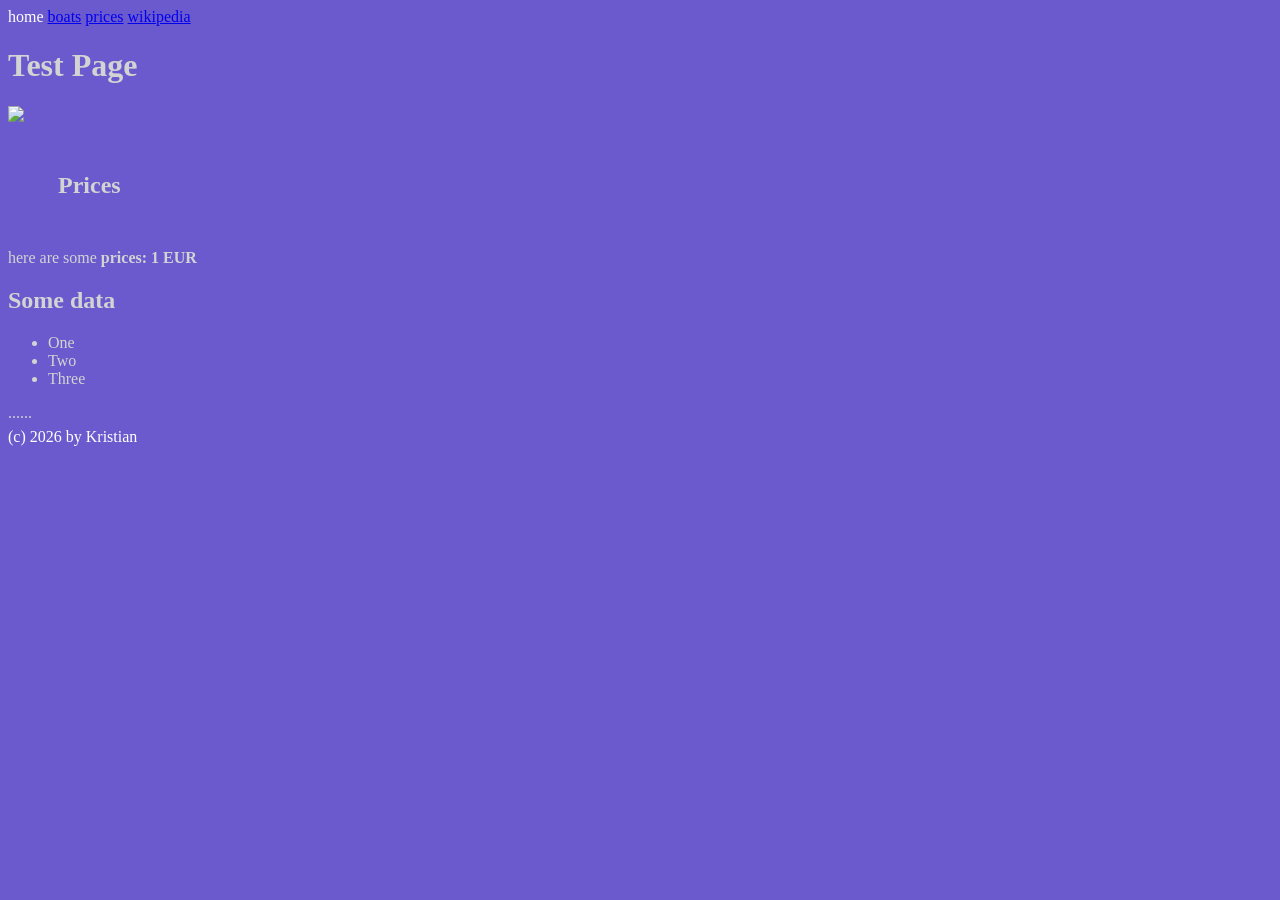
==== solutions/example_day_03/test.html @ b11a7b45 "add example for day 3" ====
<!doctype lang="EN">
<html>
    <head>
        <meta ...>
        <title>Test page</title>
        <link rel="stylesheet" href="style.css">
    </head>
    <body>
        <header>
            <nav>
                home
                <a href="boats.html">boats</a>
                <a href="#subheading1">prices</a>
                <a href="https://en.wikipedia.org/wiki/Boat" target="_blank">wikipedia</a>
            </nav>
        </header>
        <content class="main">
            <h1>Test Page</h1>
            <img src="myimage.png">

            <section>
                <h2 id="subheading1">Prices</h2>
                <p>here are some <strong>prices: 1 EUR</strong></p>
            </section>

            <section>
                <h2>Some data</h2>
                <ul>
                    <li>One</li>
                    <li>Two</li>
                    <li>Three</li>
                </ul>
            </section>

            <section>

                <table>
                    <thead>...</thead>
                    <tbody>...<td></td> </tbody>
                </table>

            </section>

        </content>

        <footer>
        (c) 2026 by Kristian
        </footer>
    </body>
</html>
---- solutions/example_day_03/style.css ----
body {
    background-color: slateblue;
    color: white;
}
.main {
    color: lightgrey;
}
#subheading1 {
    margin: 50px;
}
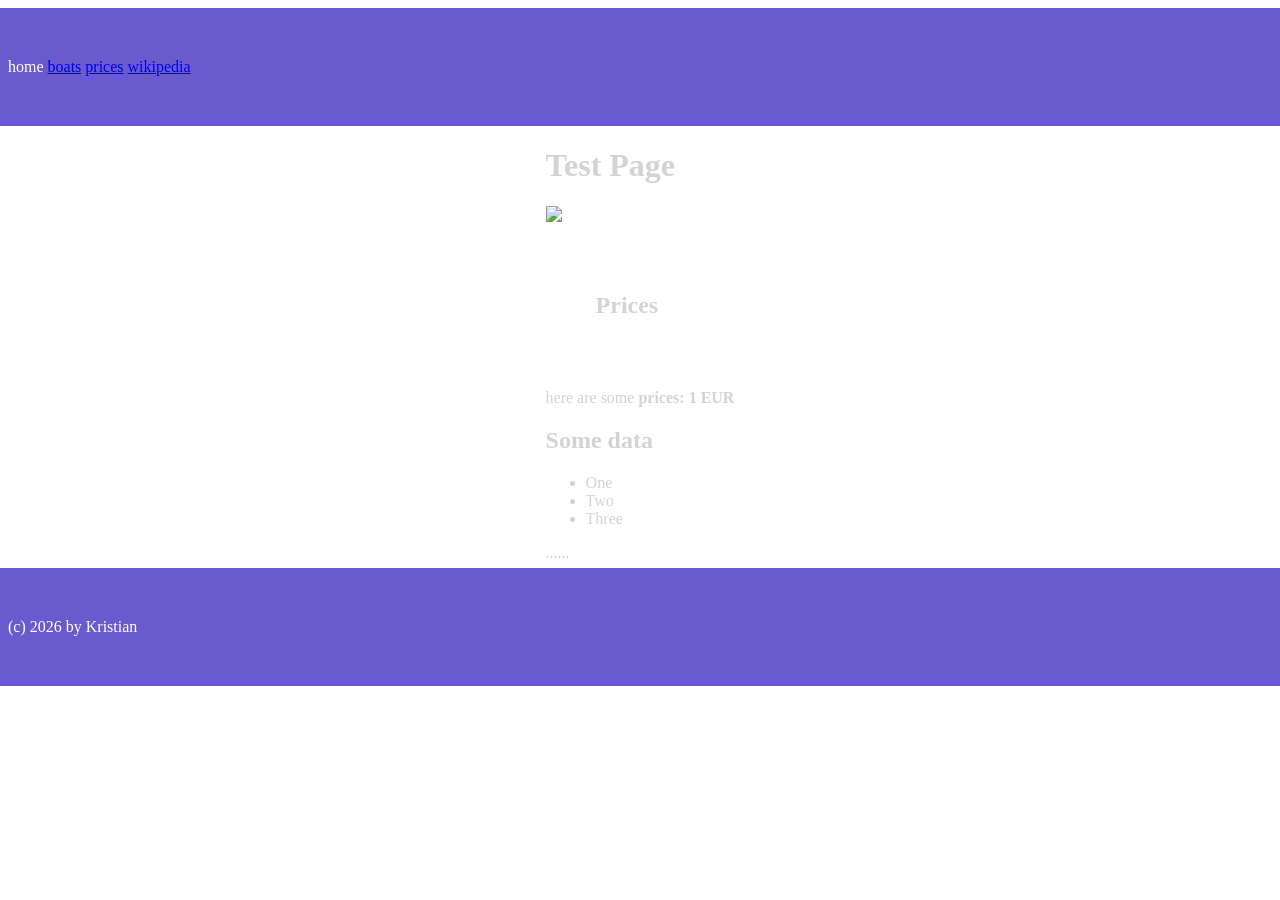
==== commit 9656dd57: "add basic flex setup" ====
--- a/solutions/example_day_03/test.html
+++ b/solutions/example_day_03/test.html
@@ -5,7 +5,8 @@
         <title>Test page</title>
         <link rel="stylesheet" href="style.css">
     </head>
-    <body>
+    <body class="container">
+
         <header>
             <nav>
                 home
@@ -14,6 +15,7 @@
                 <a href="https://en.wikipedia.org/wiki/Boat" target="_blank">wikipedia</a>
             </nav>
         </header>
+
         <content class="main">
             <h1>Test Page</h1>
             <img src="myimage.png">
--- a/solutions/example_day_03/style.css
+++ b/solutions/example_day_03/style.css
@@ -1,10 +1,26 @@
 body {
+    color: white;
+}
+header {
     background-color: slateblue;
-    color: white;
+    width: 100%;
+    padding: 50px;
+}
+footer {
+    background-color: slateblue;
+    width: 100%;
+    padding: 50px;
 }
 .main {
     color: lightgrey;
 }
 #subheading1 {
-    margin: 50px;
+    padding: 50px;
 }
+
+.container {
+	display: flex;
+    flex-direction: column;
+	justify-content: center;
+	align-items: center;
+}
